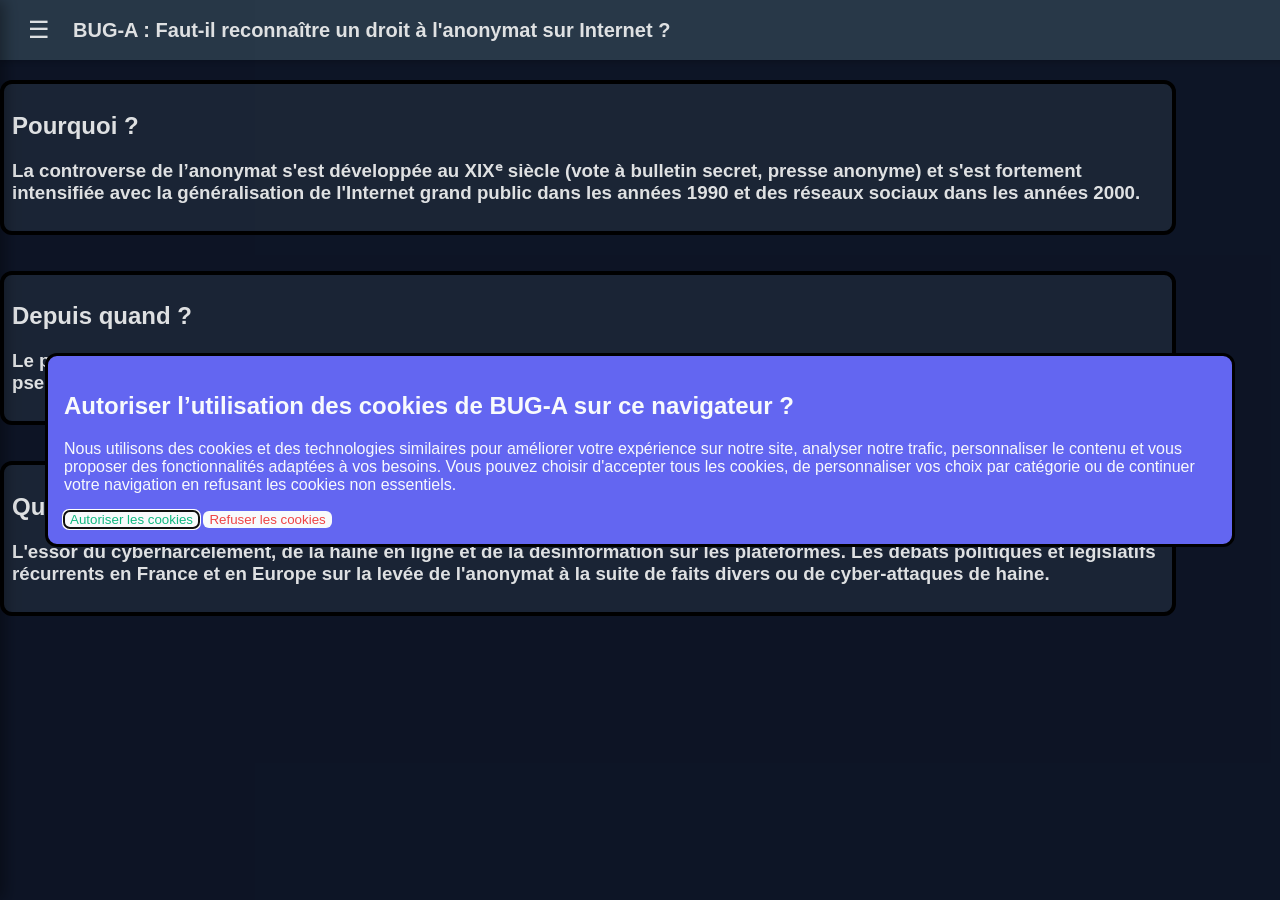
==== index.html @ 5c75987b "Update links to new resource on anonymity online" ====
<!DOCTYPE html>
<html>
	<head>
		<link rel="stylesheet" href="Styles.css"/>
		<title>
		Faut-il reconnaître un droit à l'anonymat sur Internet ?
		</title>
	</head>
	<body>
		<header class="main-header">
			<button id="menu-btn">☰</button>
			<h1 class="header-title">BUG-A : Faut-il reconnaître un droit à l'anonymat sur Internet ?</h1>
		</header>
		<nav id="sidebar" class="sidebar">
			<div class="sidebar-header">
				<span style="font-weight: bold;">Menu</span>
				<button id="close-btn" type="button">&times;</button>
			</div>
			<ul class="sidebar-links">
				<li><a href="index.html">Accueil</a></li>
				<li><a href="acteurs.html">Acteurs</a></li>
				<li><a href="debat.html">Débat</a></li>
				<li><a href="conclusion.html">Notre Conclusion</a></li>
				<li><a href="quiz.html">Bonus</a></li>
			</ul>
		</nav>
		<dialog id="popupcookies">
			<div class="popupcontenu">
				<div id="popup1">
				<h2>Autoriser l’utilisation des cookies de BUG-A sur ce navigateur ?</h2>
				<p>Nous utilisons des cookies et des technologies similaires pour améliorer votre expérience sur notre site, analyser notre trafic, personnaliser le contenu et vous proposer des fonctionnalités adaptées à vos besoins.
Vous pouvez choisir d'accepter tous les cookies, de personnaliser vos choix par catégorie ou de continuer votre navigation en refusant les cookies non essentiels.</p>
				<div class="popupactions">
					<button class="cookieok" id="cookieok" type="button">Autoriser les cookies</button>
					<button class="cookienotok" id="cookienotok" type="button">Refuser les cookies</button>
				</div>
				</div>
			<div id="popup2" hidden>
				<p id="txtconseqcookies"></p>
				<div class="popupactions">
					<button class="Fermer popup" id="popupclose">Continuer vers le site</button>
				</div>
			</div>
		</div>
		</dialog>
		<script>
				const popupcookies = document.getElementById("popupcookies");
				const popup1 = document.getElementById("popup1");
				const popup2 = document.getElementById("popup2")
				const txtconseqcookies = document.getElementById("txtconseqcookies");
				const cookieok = document.getElementById("cookieok");
				const cookienotok = document.getElementById("cookienotok");
				const popupclose = document.getElementById("popupclose");
				popupcookies.showModal();
				function afficherconseqcookies(conseq) {
					txtconseqcookies.textContent = conseq;
					popup1.hidden = true
					popup2.hidden = false 
					}
				cookieok.addEventListener("click", () => {
					afficherconseqcookies("Les cookies, s’ils sont autorisés, permettent la personnalisation de votre expérience. Ces fichiers permettent de vous reconnaître au fil de votre navigation et de cibler vos centres d'intérêt, réduisant ainsi votre anonymat en ligne.");
					})
				cookienotok.addEventListener("click", () => {
					afficherconseqcookies("Les cookies, s’ils sont refusés, vous permettent de préserver davantage votre confidentialité. Aucune donnée d'analyse ou de ciblage publicitaire ne sera associée à votre profil, garantissant une navigation plus discrète.");
					})
				popupclose.addEventListener("click", () => {
					popupcookies.close();
					})
			
				const menuBtn = document.getElementById("menu-btn");
				const closeBtn = document.getElementById("close-btn");
				const sidebar = document.getElementById("sidebar");

				menuBtn.addEventListener("click", () => {
					sidebar.classList.add("open");
				});

				closeBtn.addEventListener("click", () => {
					sidebar.classList.remove("open");
				});
		</script>
		<a href="https://www.vie-publique.fr/questions-reponses/293520-peut-etre-anonyme-sur-internet-et-les-reseaux-sociaux" target="_blank" style="text-decoration: none;">
			<div class="div-text">
				<h2>Pourquoi ?</h2>
				<h3>La controverse de l’anonymat s'est développée au XIXᵉ siècle (vote à bulletin secret, presse anonyme) et s'est fortement intensifiée avec la généralisation de l'Internet grand public dans les années 1990 et des réseaux sociaux dans les années 2000.</h3>
			</div>
		</a>
		<br></br>
		<a href="https://www.vie-publique.fr/questions-reponses/293520-peut-etre-anonyme-sur-internet-et-les-reseaux-sociaux" target="_blank" style="text-decoration: none;">
			<div class="div-text">
				<h2>Depuis quand ?</h2>
				<h3>Le problème réside dans le compromis entre deux principes démocratiques essentiels : la liberté d'expression (protégée par le pseudonymat et la vie privée) et l'ordre public, qui exige la responsabilisation des individus face aux abus en ligne.</h3>
			</div>
		</a>
		<br></br>
		<a href="https://www.vie-publique.fr/questions-reponses/293520-peut-etre-anonyme-sur-internet-et-les-reseaux-sociaux" target="_blank" style="text-decoration: none;">
			<div class="div-text">
				<h2>Quels événements ont contribué à faire émerger la controverse ?</h2>
				<h3>L'essor du cyberharcèlement, de la haine en ligne et de la désinformation sur les plateformes. Les débats politiques et législatifs récurrents en France et en Europe sur la levée de l'anonymat à la suite de faits divers ou de cyber-attaques de haine.</h3>
			</div>
		</a>
---- Styles.css ----
html {
    background-color: #0F172A;
}

dialog {
    background-color: #6366F1;
    border-radius: 12px;
    width: 90%;
}

button {
    border: none;
    border-radius: 6px;
    background-color: #F8FAFC;
}

.Fermer popup {
    color: #000000
}
.cookieok {
    color: #10B981;
}

.cookienotok {
    color: #EF4444;
}

h2 {
    color: #F8FAFC;
}

h1 {
    color: #F8FAFC;
}

p {
    color: #F8FAFC; 
}
h3 {
    color: #F8FAFC;
}
h4 {
    color: #F8FAFC;
}

#menu-btn {
    background: transparent;
    color: #F8FAFC;
    font-size: 1.5rem;
    border: none;
    cursor: pointer;
    padding: 0.5rem;
    margin-right: 15px; /* Ajouté ici pour éviter le doublon */
}

.sidebar {
    position: fixed;
    top: 0;
    left: -280px;
    width: 280px;
    height: 100%;
    background-color: #1E293B;
    color: #F8FAFC;
    transition: left 0.3s ease;
    z-index: 1000;
    box-shadow: 4px 0 15px rgba(0, 0, 0, 0.4);
    display: flex;
    flex-direction: column;
}

.sidebar.open {
    left: 0;
}

.sidebar-header {
    display: flex;
    justify-content: space-between;
    align-items: center;
    padding: 1.2rem;
    border-bottom: 1px solid rgba(255, 255, 255, 0.1);
}

#close-btn {
    background: transparent;
    color: #F8FAFC;
    font-size: 1.8rem;
    border: none;
    cursor: pointer;
}

.sidebar-links {
    list-style: none;
    padding: 1rem;
    margin: 0;
}

.sidebar-links li {
    margin-bottom: 0.5rem;
}

.sidebar-links a {
    color: #F8FAFC;
    text-decoration: none;
    display: block;
    padding: 0.75rem 1rem;
    border-radius: 6px;
    transition: background-color 0.2s, color 0.2s;
}

.sidebar-links a:hover {
    background-color: rgba(56, 141, 248, 0.2);
    color: #388DF8;
}

.div-text {
    border: 4px solid #000000;
    background-color: #1E293B;
    border-radius: 12px;
    width: 90%;
    padding: 8px;
}

/* Réinitialisation de base */
body {
    margin: 0;
    padding: 0;
    font-family: sans-serif;
    padding-top: 80px; /* Réduit pour éviter le double espacement avec .content */
}

/* 1. L'en-tête rectangulaire fixe */
.main-header {
    position: fixed;        /* Fixe la barre en haut de l'écran */
    top: 0;
    left: 0;
    width: 100%;            /* Fait toute la largeur de la page */
    height: 60px;           /* Hauteur de la barre */
    background-color: #2c3e50; /* Couleur du rectangle (à modifier selon tes goûts) */
    color: white;
    display: flex;
    align-items: center;    /* Centre verticalement les éléments */
    padding: 0 20px;
    z-index: 1000;          /* Reste toujours au-dessus du texte au scroll */
    box-shadow: 0 2px 5px rgba(0,0,0,0.2); /* Petite ombre sous le rectangle */
}

/* Titre dans l'en-tête */
.header-title {
    font-size: 20px;
    margin: 0;
}

/* 2. Marge sur le contenu principal */
.content {
    margin-top: 80px; /* Ajusté pour que le contenu ne passe plus sous le header */
    padding: 20px;
}
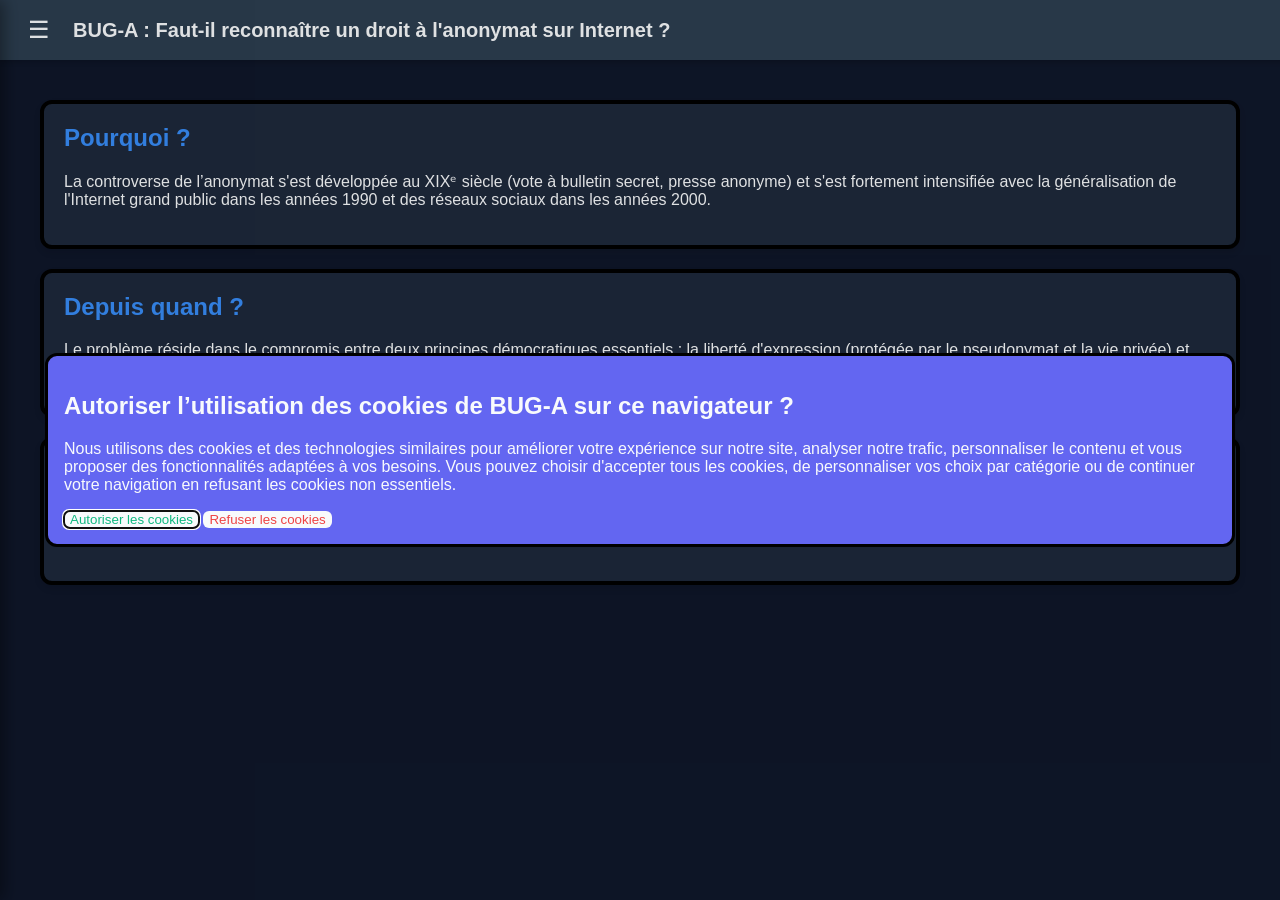
==== commit ad122e35: "Remove unnecessary <br> tags from index.html Removed unnecessary line breaks from the content." ====
--- a/index.html
+++ b/index.html
@@ -85,14 +85,12 @@
 				<h3>La controverse de l’anonymat s'est développée au XIXᵉ siècle (vote à bulletin secret, presse anonyme) et s'est fortement intensifiée avec la généralisation de l'Internet grand public dans les années 1990 et des réseaux sociaux dans les années 2000.</h3>
 			</div>
 		</a>
-		<br></br>
 		<a href="https://www.vie-publique.fr/questions-reponses/293520-peut-etre-anonyme-sur-internet-et-les-reseaux-sociaux" target="_blank" style="text-decoration: none;">
 			<div class="div-text">
 				<h2>Depuis quand ?</h2>
 				<h3>Le problème réside dans le compromis entre deux principes démocratiques essentiels : la liberté d'expression (protégée par le pseudonymat et la vie privée) et l'ordre public, qui exige la responsabilisation des individus face aux abus en ligne.</h3>
 			</div>
 		</a>
-		<br></br>
 		<a href="https://www.vie-publique.fr/questions-reponses/293520-peut-etre-anonyme-sur-internet-et-les-reseaux-sociaux" target="_blank" style="text-decoration: none;">
 			<div class="div-text">
 				<h2>Quels événements ont contribué à faire émerger la controverse ?</h2>
--- a/Styles.css
+++ b/Styles.css
@@ -14,9 +14,10 @@
     background-color: #F8FAFC;
 }
 
-.Fermer popup {
-    color: #000000
+#popupclose {
+    color: #000000;
 }
+
 .cookieok {
     color: #10B981;
 }
@@ -25,21 +26,7 @@
     color: #EF4444;
 }
 
-h2 {
-    color: #F8FAFC;
-}
-
-h1 {
-    color: #F8FAFC;
-}
-
-p {
-    color: #F8FAFC; 
-}
-h3 {
-    color: #F8FAFC;
-}
-h4 {
+h2, h1, p, h3, h4 {
     color: #F8FAFC;
 }
 
@@ -50,7 +37,7 @@
     border: none;
     cursor: pointer;
     padding: 0.5rem;
-    margin-right: 15px; /* Ajouté ici pour éviter le doublon */
+    margin-right: 15px;
 }
 
 .sidebar {
@@ -112,36 +99,28 @@
     color: #388DF8;
 }
 
-.div-text {
-    border: 4px solid #000000;
-    background-color: #1E293B;
-    border-radius: 12px;
-    width: 90%;
-    padding: 8px;
-}
-
 /* Réinitialisation de base */
 body {
     margin: 0;
     padding: 0;
     font-family: sans-serif;
-    padding-top: 80px; /* Réduit pour éviter le double espacement avec .content */
+    padding-top: 80px;
 }
 
 /* 1. L'en-tête rectangulaire fixe */
 .main-header {
-    position: fixed;        /* Fixe la barre en haut de l'écran */
+    position: fixed;
     top: 0;
     left: 0;
-    width: 100%;            /* Fait toute la largeur de la page */
-    height: 60px;           /* Hauteur de la barre */
-    background-color: #2c3e50; /* Couleur du rectangle (à modifier selon tes goûts) */
+    width: 100%;
+    height: 60px;
+    background-color: #2c3e50;
     color: white;
     display: flex;
-    align-items: center;    /* Centre verticalement les éléments */
+    align-items: center;
     padding: 0 20px;
-    z-index: 1000;          /* Reste toujours au-dessus du texte au scroll */
-    box-shadow: 0 2px 5px rgba(0,0,0,0.2); /* Petite ombre sous le rectangle */
+    z-index: 1000;
+    box-shadow: 0 2px 5px rgba(0,0,0,0.2);
 }
 
 /* Titre dans l'en-tête */
@@ -152,6 +131,38 @@
 
 /* 2. Marge sur le contenu principal */
 .content {
-    margin-top: 80px; /* Ajusté pour que le contenu ne passe plus sous le header */
+    margin-top: 80px;
     padding: 20px;
 }
+
+/* Style de base pour tes blocs de texte cliquables */
+.div-text {
+    border: 4px solid #000000;
+    background-color: #1E293B;
+    border-radius: 12px;
+    width: 90%;
+    max-width: 10000px;
+    margin: 20px auto;
+    padding: 20px;
+    color: #F8FAFC;
+    transition: background-color 0.3s ease, transform 0.3s ease;
+    box-shadow: 0 4px 6px rgba(0, 0, 0, 0.1);
+}
+
+/* Effet au survol de la souris (mouse over) */
+.div-text:hover {
+    background-color: #2D3748;
+    transform: translateY(-3px);
+}
+
+/* Ajustement pour les titres dans les blocs */
+.div-text h2 {
+    color: #388DF8;
+    margin-top: 0;
+}
+
+.div-text h3 {
+    color: #F8FAFC;
+    font-size: 1rem;
+    font-weight: normal;
+}
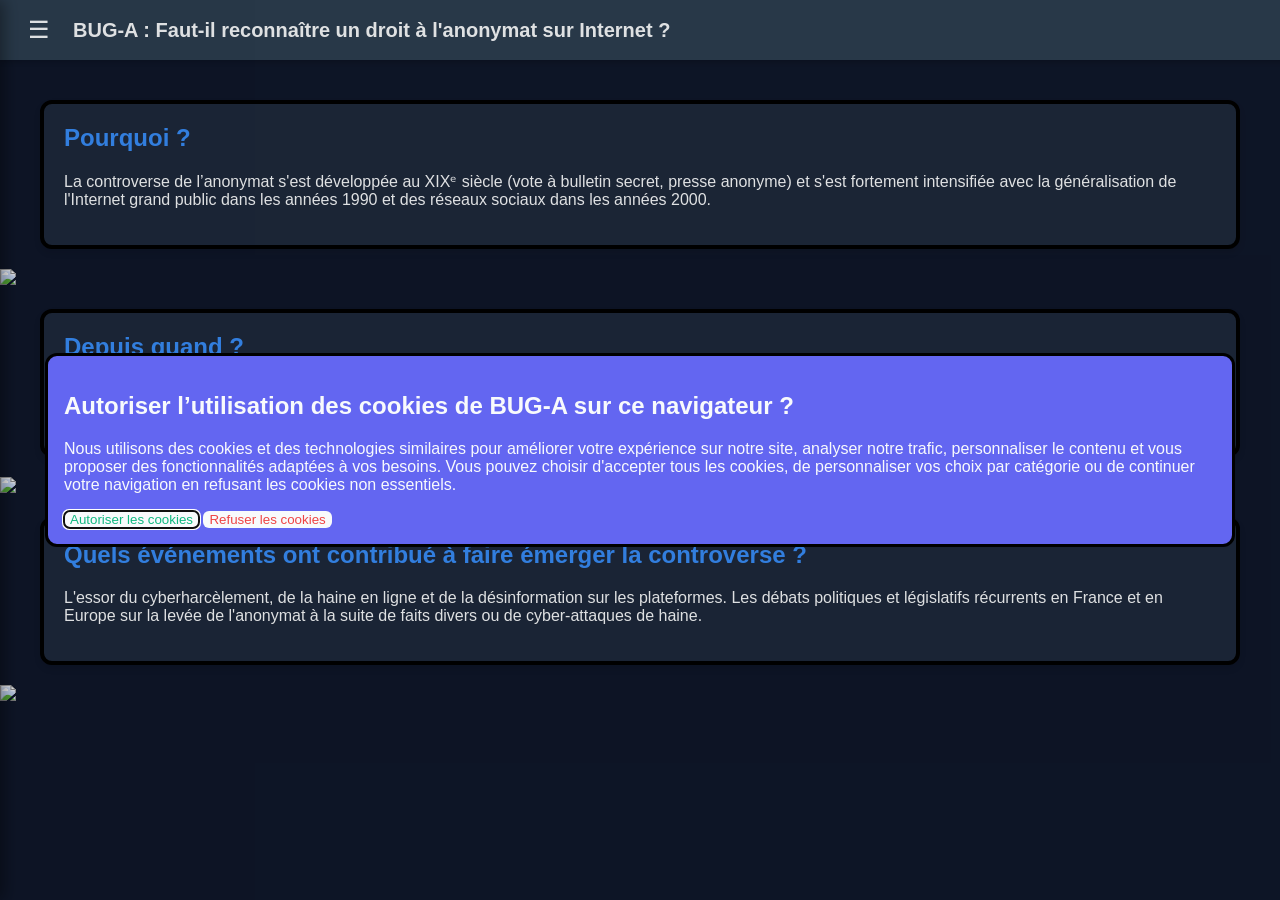
==== commit 8af736c5: "Replace links with image tags in index.html" ====
--- a/index.html
+++ b/index.html
@@ -85,15 +85,18 @@
 				<h3>La controverse de l’anonymat s'est développée au XIXᵉ siècle (vote à bulletin secret, presse anonyme) et s'est fortement intensifiée avec la généralisation de l'Internet grand public dans les années 1990 et des réseaux sociaux dans les années 2000.</h3>
 			</div>
 		</a>
+		<img src="https://www.ville-montmorency.fr/sites/montmorency/files/inline-images/VOTE.png">
 		<a href="https://www.vie-publique.fr/questions-reponses/293520-peut-etre-anonyme-sur-internet-et-les-reseaux-sociaux" target="_blank" style="text-decoration: none;">
 			<div class="div-text">
 				<h2>Depuis quand ?</h2>
 				<h3>Le problème réside dans le compromis entre deux principes démocratiques essentiels : la liberté d'expression (protégée par le pseudonymat et la vie privée) et l'ordre public, qui exige la responsabilisation des individus face aux abus en ligne.</h3>
 			</div>
 		</a>
+		<img src="https://img.20mn.fr/_tyLOwAyT8idIoiqG0B7aA/1444x920_image-illustration-anonymat-internet">
 		<a href="https://www.vie-publique.fr/questions-reponses/293520-peut-etre-anonyme-sur-internet-et-les-reseaux-sociaux" target="_blank" style="text-decoration: none;">
 			<div class="div-text">
 				<h2>Quels événements ont contribué à faire émerger la controverse ?</h2>
 				<h3>L'essor du cyberharcèlement, de la haine en ligne et de la désinformation sur les plateformes. Les débats politiques et législatifs récurrents en France et en Europe sur la levée de l'anonymat à la suite de faits divers ou de cyber-attaques de haine.</h3>
 			</div>
 		</a>
+		<img src="https://mrmondialisation.org/wp-content/uploads/2014/10/1956948_976597565689983_5349541567318384829_o.jpg">
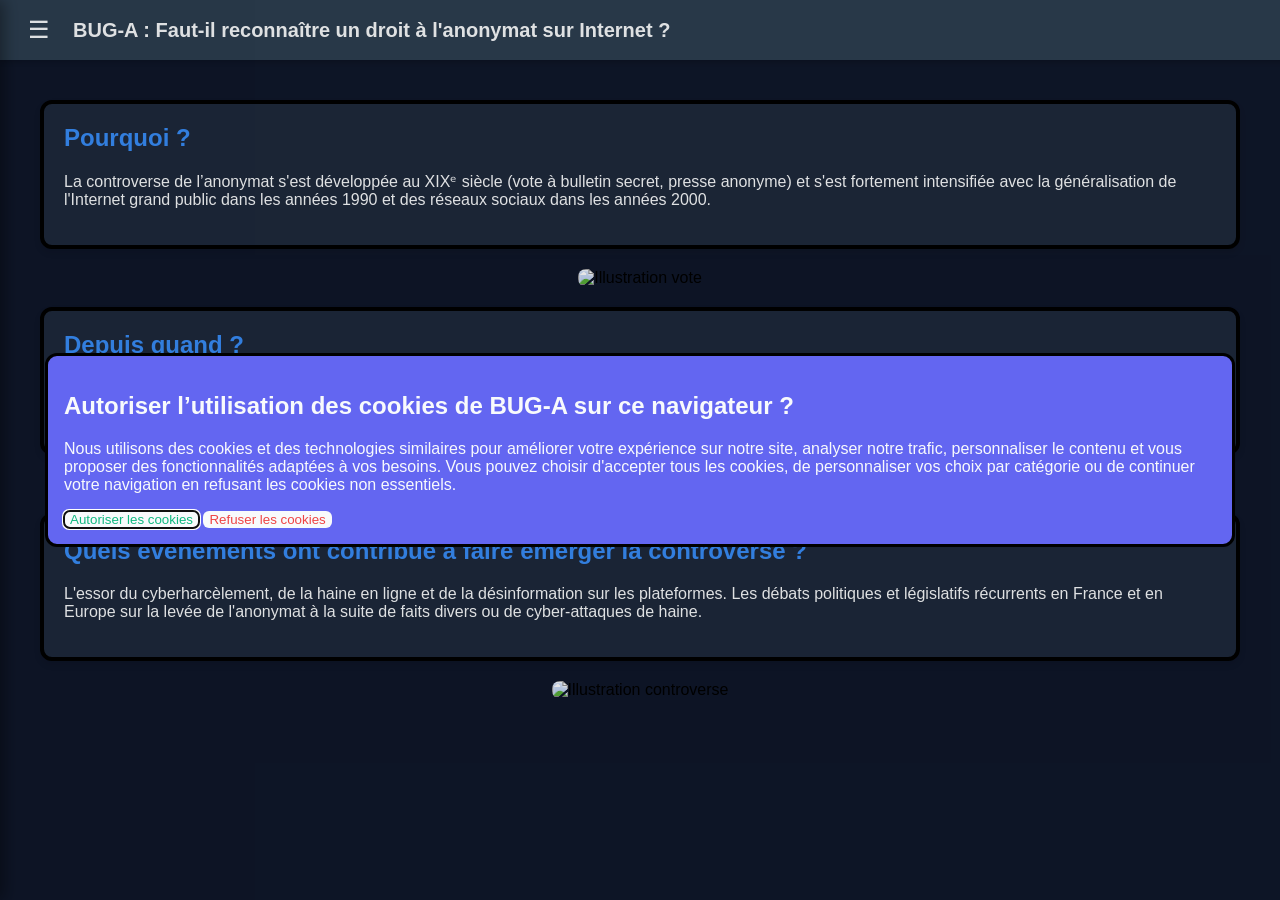
==== commit 89f2b72e: "Refactor images and add alt text in index.html Updated image sources and added alt attributes for ac" ====
--- a/index.html
+++ b/index.html
@@ -79,24 +79,44 @@
 					sidebar.classList.remove("open");
 				});
 		</script>
+
+		<!-- Bloc 1 -->
 		<a href="https://www.vie-publique.fr/questions-reponses/293520-peut-etre-anonyme-sur-internet-et-les-reseaux-sociaux" target="_blank" style="text-decoration: none;">
 			<div class="div-text">
 				<h2>Pourquoi ?</h2>
 				<h3>La controverse de l’anonymat s'est développée au XIXᵉ siècle (vote à bulletin secret, presse anonyme) et s'est fortement intensifiée avec la généralisation de l'Internet grand public dans les années 1990 et des réseaux sociaux dans les années 2000.</h3>
 			</div>
 		</a>
-		<img src="https://www.ville-montmorency.fr/sites/montmorency/files/inline-images/VOTE.png">
+
+		<!-- Image 1 bien centrée -->
+		<div class="div-image">
+			<img src="https://www.ville-montmorency.fr/sites/montmorency/files/inline-images/VOTE.png" alt="Illustration vote">
+		</div>
+
+		<!-- Bloc 2 -->
 		<a href="https://www.vie-publique.fr/questions-reponses/293520-peut-etre-anonyme-sur-internet-et-les-reseaux-sociaux" target="_blank" style="text-decoration: none;">
 			<div class="div-text">
 				<h2>Depuis quand ?</h2>
 				<h3>Le problème réside dans le compromis entre deux principes démocratiques essentiels : la liberté d'expression (protégée par le pseudonymat et la vie privée) et l'ordre public, qui exige la responsabilisation des individus face aux abus en ligne.</h3>
 			</div>
 		</a>
-		<img src="https://img.20mn.fr/_tyLOwAyT8idIoiqG0B7aA/1444x920_image-illustration-anonymat-internet">
+
+		<!-- Image 2 bien centrée -->
+		<div class="div-image">
+			<img src="https://img.20mn.fr/_tyLOwAyT8idIoiqG0B7aA/1444x920_image-illustration-anonymat-internet" alt="Illustration anonymat">
+		</div>
+
+		<!-- Bloc 3 -->
 		<a href="https://www.vie-publique.fr/questions-reponses/293520-peut-etre-anonyme-sur-internet-et-les-reseaux-sociaux" target="_blank" style="text-decoration: none;">
 			<div class="div-text">
 				<h2>Quels événements ont contribué à faire émerger la controverse ?</h2>
 				<h3>L'essor du cyberharcèlement, de la haine en ligne et de la désinformation sur les plateformes. Les débats politiques et législatifs récurrents en France et en Europe sur la levée de l'anonymat à la suite de faits divers ou de cyber-attaques de haine.</h3>
 			</div>
 		</a>
-		<img src="https://mrmondialisation.org/wp-content/uploads/2014/10/1956948_976597565689983_5349541567318384829_o.jpg">
+
+		<!-- Image 3 bien centrée -->
+		<div class="div-image">
+			<img src="https://mrmondialisation.org/wp-content/uploads/2014/10/1956948_976597565689983_5349541567318384829_o.jpg" alt="Illustration controverse">
+		</div>
+	</body>
+</html>
--- a/Styles.css
+++ b/Styles.css
@@ -166,3 +166,16 @@
     font-size: 1rem;
     font-weight: normal;
 }
+
+.div-image {
+    width: 90%;
+    max-width: 800px; /* Adaptez la taille maximale selon vos préférences */
+    margin: 20px auto; /* C'est le "auto" à droite et à gauche qui centre le bloc ! */
+    text-align: center; /* Centre l'image à l'intérieur du bloc */
+}
+
+.div-image img {
+    width: 100%;
+    height: auto;
+    border-radius: 8px; /* Pour de jolies bordures arrondies */
+}
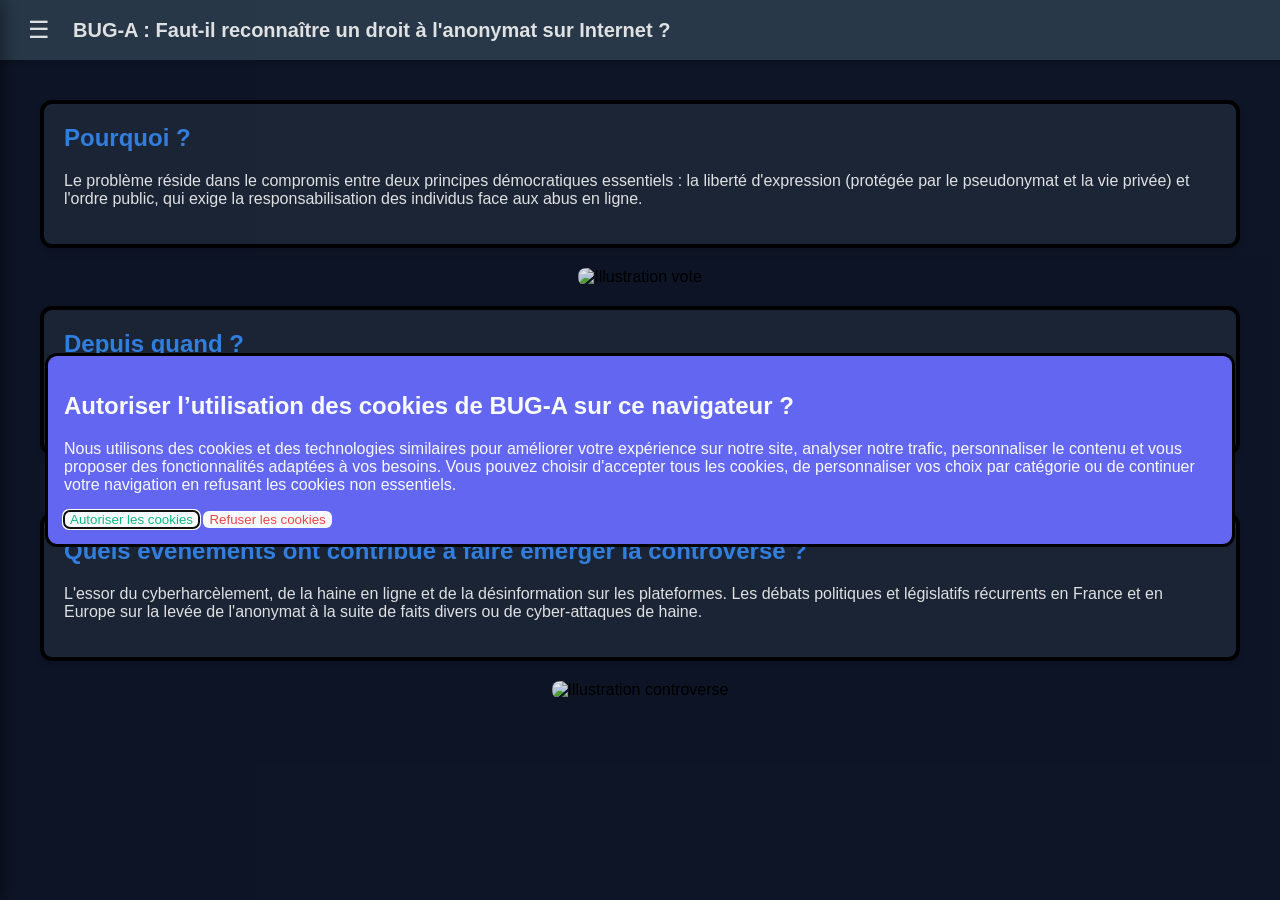
==== commit 35f900c4: "Swap controversy descriptions in index.html" ====
--- a/index.html
+++ b/index.html
@@ -84,7 +84,7 @@
 		<a href="https://www.vie-publique.fr/questions-reponses/293520-peut-etre-anonyme-sur-internet-et-les-reseaux-sociaux" target="_blank" style="text-decoration: none;">
 			<div class="div-text">
 				<h2>Pourquoi ?</h2>
-				<h3>La controverse de l’anonymat s'est développée au XIXᵉ siècle (vote à bulletin secret, presse anonyme) et s'est fortement intensifiée avec la généralisation de l'Internet grand public dans les années 1990 et des réseaux sociaux dans les années 2000.</h3>
+				<h3>Le problème réside dans le compromis entre deux principes démocratiques essentiels : la liberté d'expression (protégée par le pseudonymat et la vie privée) et l'ordre public, qui exige la responsabilisation des individus face aux abus en ligne.</h3>
 			</div>
 		</a>
 
@@ -97,7 +97,7 @@
 		<a href="https://www.vie-publique.fr/questions-reponses/293520-peut-etre-anonyme-sur-internet-et-les-reseaux-sociaux" target="_blank" style="text-decoration: none;">
 			<div class="div-text">
 				<h2>Depuis quand ?</h2>
-				<h3>Le problème réside dans le compromis entre deux principes démocratiques essentiels : la liberté d'expression (protégée par le pseudonymat et la vie privée) et l'ordre public, qui exige la responsabilisation des individus face aux abus en ligne.</h3>
+				<h3>La controverse de l’anonymat s'est développée au XIXᵉ siècle (vote à bulletin secret, presse anonyme) et s'est fortement intensifiée avec la généralisation de l'Internet grand public dans les années 1990 et des réseaux sociaux dans les années 2000.</h3>
 			</div>
 		</a>
 
--- a/Styles.css
+++ b/Styles.css
@@ -12,6 +12,7 @@
     border: none;
     border-radius: 6px;
     background-color: #F8FAFC;
+    cursor: pointer;
 }
 
 #popupclose {
@@ -147,6 +148,8 @@
     color: #F8FAFC;
     transition: background-color 0.3s ease, transform 0.3s ease;
     box-shadow: 0 4px 6px rgba(0, 0, 0, 0.1);
+    justify-content: center;
+    gap: 40px;
 }
 
 /* Effet au survol de la souris (mouse over) */
@@ -179,3 +182,4 @@
     height: auto;
     border-radius: 8px; /* Pour de jolies bordures arrondies */
 }
+
